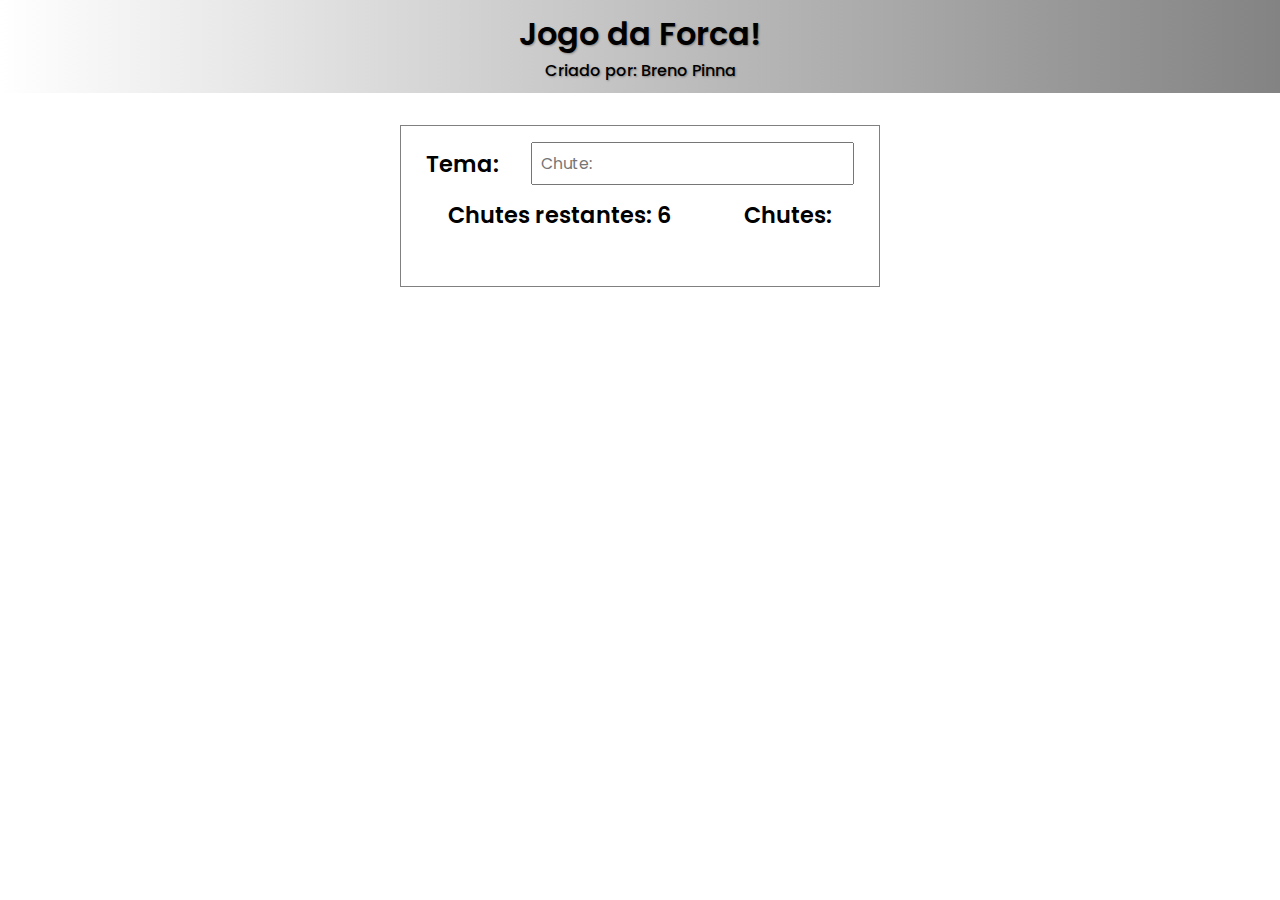
==== game/game.html @ 13eae547 "first commit" ====
<!DOCTYPE html>
<html lang="pt-br">
<head>
   <meta charset="UTF-8">
   <meta http-equiv="X-UA-Compatible" content="IE=edge">
   <meta name="viewport" content="width=device-width, initial-scale=1.0">
   <title>Jogo da Forca!</title>
   <link rel="stylesheet" href="../css/game.css">
   <link rel="shortcut icon" href="../images/favicon.ico" type="image/x-icon">
</head>
<body>
   <header>
      <h1>Jogo da Forca!</h1>
      <p>Criado por: Breno Pinna</p>
   </header>
   <main>
      <div class="header centraliza">
         <span>Tema: <span class="tema"></span></span>
         <input type="text" name="chute" id="chute" placeholder="Chute:">
      </div><!--header-->
      <div class="chutes centraliza">
         <span>Chutes restantes: <span id="chutes-restantes">6</span></span>
         <span>Chutes: <span id="chutes-anteriores"></span></span>
      </div><!--chutes-->
      <div class="palavra">
      </div><!--palavra-->
      <p>
         <span class="situacao"></span> 
         <span class="resposta"></span>
      </p>
      <button onclick="location.reload()">Jogar Novamente</button>
      <a href="../temas/temas.html"><button>Mudar Tema</button></a>
   </main>
<script src="../js/game.js" type="module"></script>
</body>
</html>
---- css/game.css ----
@import url('./global.css');

:root{
   --espacamento: 0.8rem;
}

.centraliza{
   display: flex;
   justify-content: space-around;
   align-items: center;
   flex-wrap: wrap;
   gap: var(--espacamento);
}

main{
   text-align: center;
   font-size: 1.4rem;
}

main > *:not(:last-child){
   margin-bottom: var(--espacamento);
}

main span{
   font-weight: 600;
}

#chute{
   outline: 0;
   padding: 0.5rem;
   font-size: 0.7em;
}

.palavra span{
   width: 1.7rem;
   font-size: 2rem;
}

main > a, main > button{
   align-self: center;
   text-decoration: none;
}

main button{
   display: none;
   padding: 0.3rem;
   height: 2.7rem;
   font-size: 1rem;
}
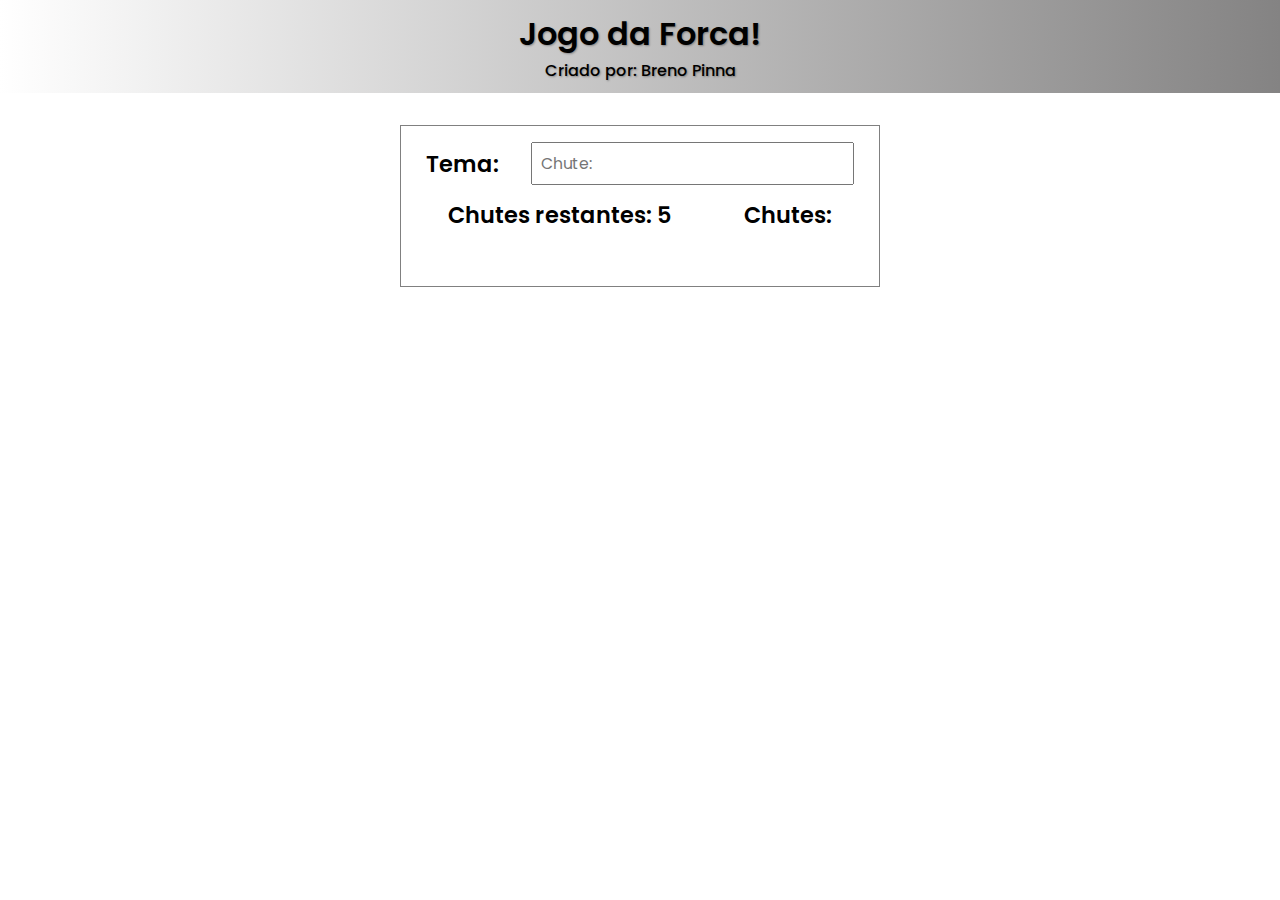
==== commit bf313aa6: "commit especial integracao focus" ====
--- a/game/game.html
+++ b/game/game.html
@@ -1,36 +1,38 @@
 <!DOCTYPE html>
 <html lang="pt-br">
-<head>
-   <meta charset="UTF-8">
-   <meta http-equiv="X-UA-Compatible" content="IE=edge">
-   <meta name="viewport" content="width=device-width, initial-scale=1.0">
-   <title>Jogo da Forca!</title>
-   <link rel="stylesheet" href="../css/game.css">
-   <link rel="shortcut icon" href="../images/favicon.ico" type="image/x-icon">
-</head>
-<body>
-   <header>
+  <head>
+    <meta charset="UTF-8" />
+    <meta http-equiv="X-UA-Compatible" content="IE=edge" />
+    <meta name="viewport" content="width=device-width, initial-scale=1.0" />
+    <title>Jogo da Forca!</title>
+    <link rel="stylesheet" href="../css/game.css" />
+    <link rel="shortcut icon" href="../images/favicon.ico" type="image/x-icon" />
+  </head>
+  <body>
+    <header>
       <h1>Jogo da Forca!</h1>
       <p>Criado por: Breno Pinna</p>
-   </header>
-   <main>
+    </header>
+    <main>
       <div class="header centraliza">
-         <span>Tema: <span class="tema"></span></span>
-         <input type="text" name="chute" id="chute" placeholder="Chute:">
-      </div><!--header-->
+        <span>Tema: <span class="tema"></span></span>
+        <input type="text" name="chute" id="chute" placeholder="Chute:" />
+      </div>
+      <!--header-->
       <div class="chutes centraliza">
-         <span>Chutes restantes: <span id="chutes-restantes">6</span></span>
-         <span>Chutes: <span id="chutes-anteriores"></span></span>
-      </div><!--chutes-->
-      <div class="palavra">
-      </div><!--palavra-->
+        <span>Chutes restantes: <span id="chutes-restantes">5</span></span>
+        <span>Chutes: <span id="chutes-anteriores"></span></span>
+      </div>
+      <!--chutes-->
+      <div class="palavra"></div>
+      <!--palavra-->
       <p>
-         <span class="situacao"></span> 
-         <span class="resposta"></span>
+        <span class="situacao"></span>
+        <span class="resposta"></span>
       </p>
-      <button onclick="location.reload()">Jogar Novamente</button>
-      <a href="../temas/temas.html"><button>Mudar Tema</button></a>
-   </main>
-<script src="../js/game.js" type="module"></script>
-</body>
-</html>+      <!-- <button onclick="location.reload()">Jogar Novamente</button> -->
+      <a href="../temas/temas.html"><button>Jogar Novamente</button></a>
+    </main>
+    <script src="../js/game.js" type="module"></script>
+  </body>
+</html>
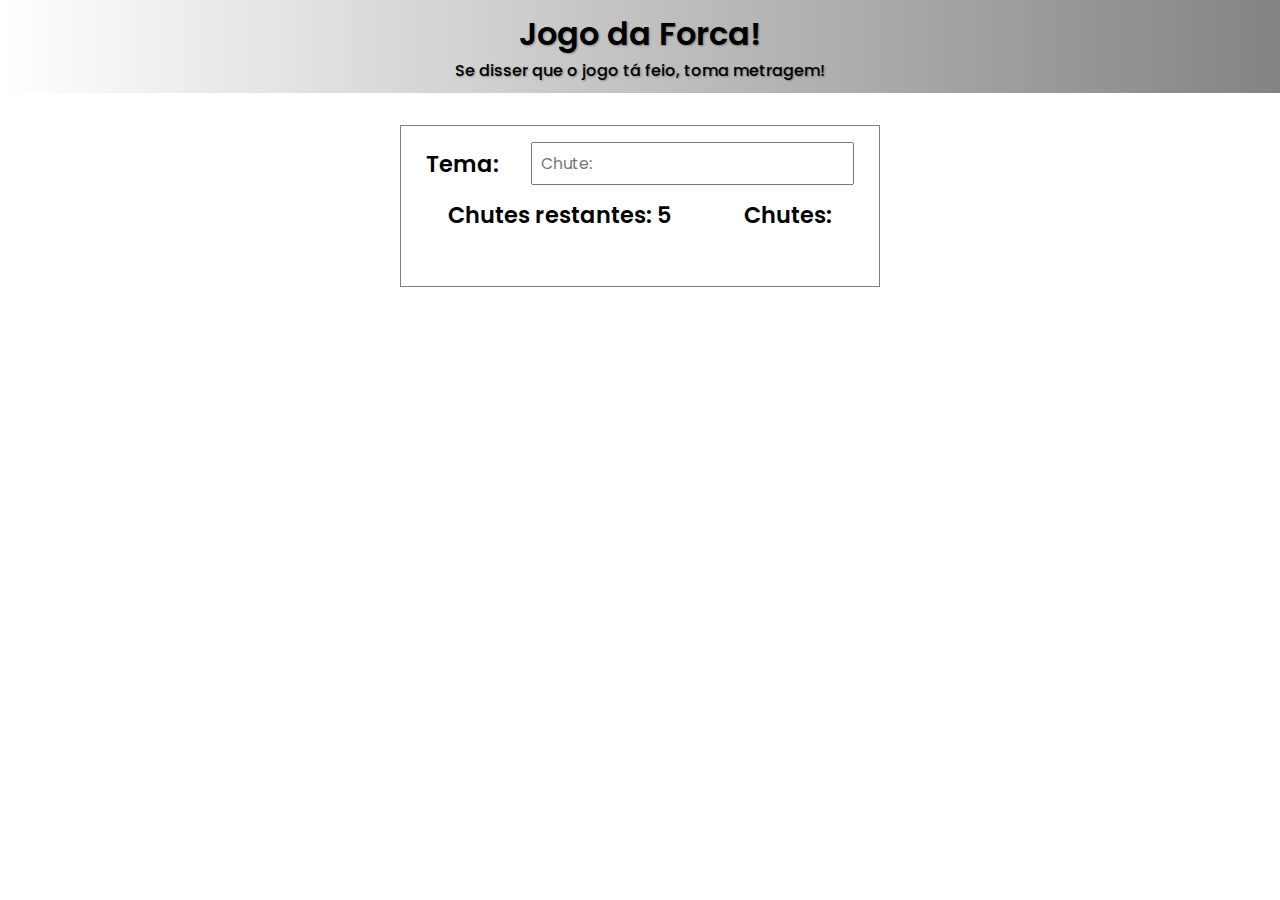
==== commit de726e99: "mudancinha no header rs" ====
--- a/game/game.html
+++ b/game/game.html
@@ -11,7 +11,8 @@
   <body>
     <header>
       <h1>Jogo da Forca!</h1>
-      <p>Criado por: Breno Pinna</p>
+      <!-- <p>Criado por: Breno Pinna</p> -->
+      <p>Se disser que o jogo tá feio, toma metragem!</p>
     </header>
     <main>
       <div class="header centraliza">
